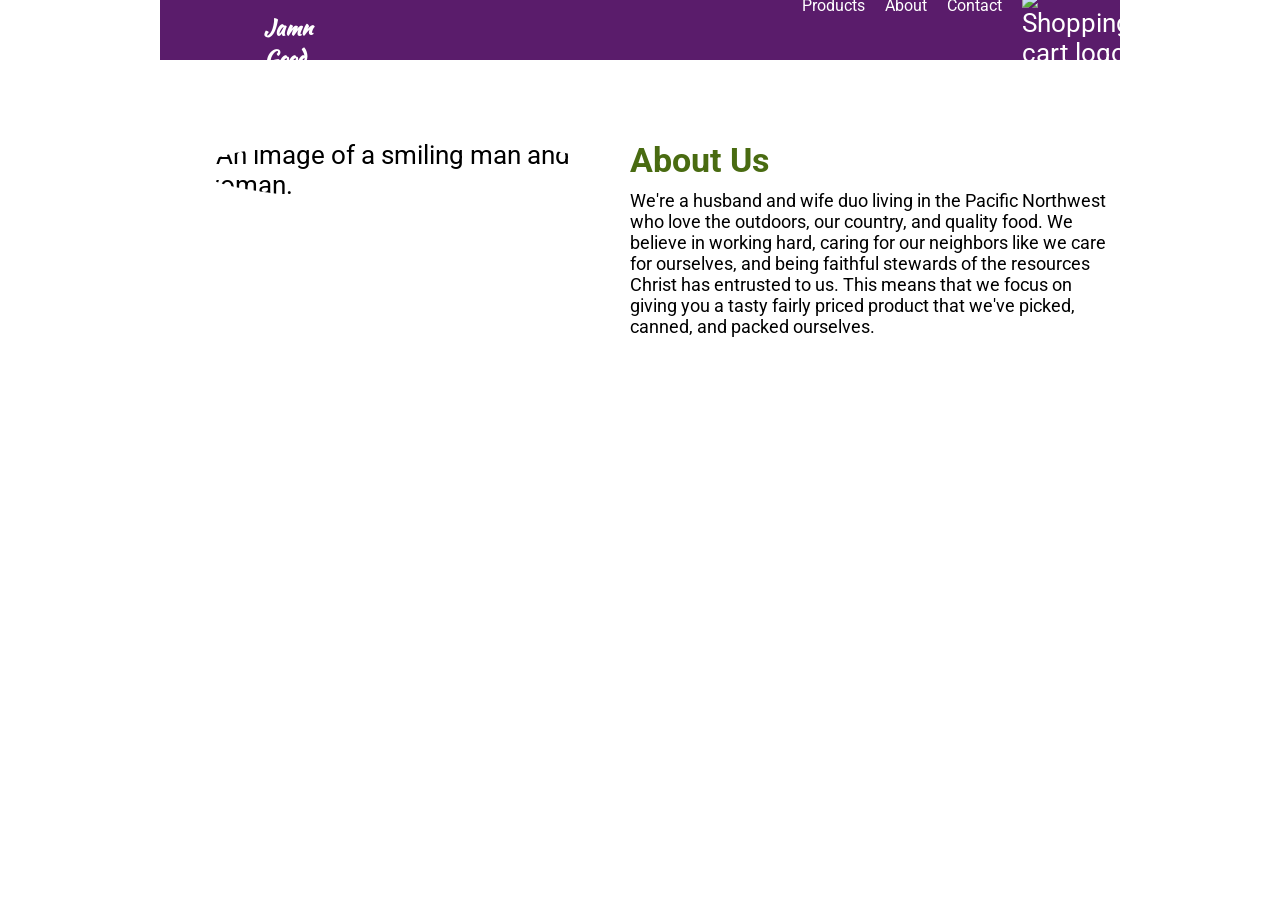
==== about.html @ 5d843f09 "Remove mobile styling and update code" ====
<!DOCTYPE html>
<html lang="en">
  <head>
    <meta charset="UTF-8" />
    <link href="styles.css" type="text/css" rel="stylesheet" />
    <meta name="viewport" content="width=device-width, initial-scale=1.0" />
    <meta http-equiv="X-UA-Compatible" content="ie=edge" />

    <title>About Us // Jamn Good Jelly!</title>
  </head>

  <body>
    <header id="site-masthead">
      <a href="index.html">
        <img
          src="./images/logo_header_white.png"
          alt="A jar of jam labeled 'Jamn Good Jelly'"
          name="logo"
          class="nav-logo"
      /></a>
      <h1><a href="index.html">Jamn Good Jelly</a></h1>
      <nav id="nav-main">
        <a href="product-list.html">Products</a>
        <a href="about.html">About</a>
        <a href="#">Contact</a>
        <div class="shopping-cart">
          <img
            src="./images/shopping_cart_white.png"
            alt="Shopping cart logo"
            class="shopping-cart-logo"
          />
          <span class="badge">1</span>
        </div>
      </nav>
      <div class="triangle-up"></div>
      <form class="shopping-cart-dropdown">
        <div class="cart-summary">
          <p class="cart-header">Cart</p>
          <div class="total-price">
            <p>Total:</p>
            <p>$35.50</p>
          </div>
          <button class="checkout-btn">Checkout</button>
        </div>
        <div class="cart-item-list">
          <p class="cart-header">Items</p>
          <ul>
            <!--             <li class="cart-item__0">
              <p class="name">Salmonberry Jam</p>
              <p class="delete-btn">x</p>
              <div class="item-container">
                <img
                  src="https://via.placeholder.com/60x60.png"
                  class="item-image"
                />
                <div class="item-details">
                  <div class="item-price-div">
                    <p>Price:</p>
                    <p class="price">$0.00</p>
                  </div>
                  <div class="item-quantity-div">
                    <p>Qty:</p>
                    <p class="quantity">1</p>
                    <p class="cart-quantity-btn cart-dec-btn">-</p>
                    <p class="cart-quantity-btn cart-inc-btn">+</p>
                  </div>
                </div>
              </div>
            </li> -->
          </ul>
        </div>
      </form>
    </header>
    <div id="about-container">
      <div id="about-image">
        <img
          src="https://via.placeholder.com/200x200.png"
          alt="An image of a smiling man and woman."
        />
      </div>
      <div id="about-description">
        <h2 class="about-header">About Us</h2>
        <p>
          We're a husband and wife duo living in the Pacific Northwest who love
          the outdoors, our country, and quality food. We believe in working
          hard, caring for our neighbors like we care for ourselves, and being
          faithful stewards of the resources Christ has entrusted to us. This
          means that we focus on giving you a tasty fairly priced product that
          we've picked, canned, and packed ourselves.
        </p>
      </div>
    </div>
  </body>
</html>
---- styles.css ----
@import url("https://fonts.googleapis.com/css2?family=Kaushan+Script&family=Roboto:wght@400;700&display=swap");

a {
  text-decoration: none;
}

#about-container {
  display: flex;
  margin-top: 80px;
  margin-left: 40px;
}

#about-description p {
  width: 490px;
  margin-top: 10px;
}

.about-header {
  font-size: 2.125rem;
  margin: 0px;
}

#about-image img {
  margin-right: 30px;
  border-radius: 50%;
}

.adj-btn {
  font-size: 1.075rem;
  width: 30px;
  height: 37px;
  background-color: #9e42b8;
  color: #ffffff;
  padding: 0px;
  border-style: none;
  margin: 10px 0px 0px 0px;
}

.badge {
  font-size: 0.875rem;
  font-family: "Roboto", sans-serif;
  color: #403637;
  padding: 3px 8px 3px 8px; /* Set padding to 3px once the number is >= 10 */
  background-color: #8cb842;
  border-radius: 50%;
  position: absolute;
  text-align: center;
  left: 15px;
  top: 20px;
  visibility: hidden;
}

.black-background {
  background-color: #403637;
  width: 215px;
  height: 75px;
  opacity: 0.8;
  position: absolute;
  top: 102px;
  border-radius: 5px;
}

body {
  font-size: 1.6rem;
  font-family: "Roboto", sans-serif;
  width: 960px;
  margin: auto;
}

.cart-dec-btn {
  right: 38px;
  width: 10px;
  margin-right: 5px;
}

.cart-header {
  border-bottom: 2px solid #b0b0b9;
  border-top: 2px solid #b0b0b9;
  width: 190px;
  color: #5a1c6b;
  margin: auto;
  text-align: center;
}

.cart-inc-btn {
  right: 16px;
}

.cart-item-list ul {
  display: flex;
  flex-direction: column;
  height: 369px;
  overflow: scroll;
  overflow-x: hidden;
}

.cart-item-list li {
  position: relative;
  margin-top: 10px;
  margin-bottom: 10px;
  width: 180px;
  padding-left: 15px;
  padding-right: 15px;
}

.cart-item-list li:nth-child(even) {
  background-color: #e5e5e8;
  padding-bottom: 10px;
  margin-bottom: 0px;
}

.cart-item-list li p {
  margin: auto;
  display: inline-block;
}

.cart-quantity-btn {
  color: #ffffff;
  background-color: #9e42b8;
  border-radius: 50%;
  position: absolute;
  text-align: center;
  top: 78px;
  padding: 0.25px 4px 0.25px 4px;
}

.cart-summary {
  margin-top: 10px;
  margin-bottom: 20px;
  text-align: center;
}

.checkout-btn {
  font-family: "Roboto", sans-serif;
  font-size: 1.15rem;
  color: #ffffff;
  background-color: #8cb842;
  border-style: none;
  border-radius: 5px;
  padding: 10px 12px 10px 12px;
  margin-top: 10px;
}

#company-overview {
  margin-top: 50px;
}

.company-values {
  margin-left: 240px;
}

.company-values img {
  border-radius: 50%;
}

.company-values li {
  display: flex;
  margin-bottom: 20px;
}

.company-value-text {
  display: flex;
  flex-direction: column;
  margin-left: 20px;
}

.company-value-text p {
  margin: 10px 0px 0px 0px;
  width: 490px;
}

.dec {
  border-top-left-radius: 5px;
  border-bottom-left-radius: 5px;
  margin-left: 10px;
}

.delete-btn {
  color: #ffffff;
  padding: 1px 6px 1px 6px;
  background-color: #9e42b8;
  border-radius: 50%;
  position: absolute;
  height: 21px;
  text-align: center;
  vertical-align: middle;
  right: 8px;
  top: 8px;
}

.featured-products {
  display: flex;
  flex-direction: row;
  justify-content: center;
  height: 8rem;
  width: auto;
  margin: auto;
  margin-bottom: 100px;
  
}

.featured-product-name {
  font-size: 1.5rem;
  color: #ffffff;
  margin: 0px;
  margin-left: 15px;
  margin-top: 12px;
}

.featured-product-price {
  font-size: 1.125rem;
  color: #cfd8dc;
  margin: 0px;
  margin-left: 15px;
}

.featured-products img {
  border-radius: 5%;
}

.featured-products li {
  position: relative;
  width: 215px;
  margin-left: .25rem;
  margin-right: .25rem;
}

.featured-products li:nth-child(2) {
  margin-right: 50px;
  margin-left: 50px;
}

html {
  font-size: 100%;
}

h1 {
  font-size: 1.3125rem;
  font-family: "Kaushan Script", cursive;
  height: 1.625rem;
  vertical-align: middle;
  margin: 0px;
  margin-right: 490px;
  margin-bottom: 10px;
}

h1 a {
  color: #ffffff;
}

h2 {
  font-size: 1.68rem;
  color: #496b11;
}

h2.home-page-header {
  font-size: 1.6875rem;
  color: #5a1c6b;
  text-align: center;
  font-family: "Kaushan Script", cursive;
}

h2.home-page-header.tagline {
  margin-top: 120px;
  font-family: "Kaushan Script", cursive;
}

h3 {
  font-size: 1.5rem;
  color: #496b11;
  margin: 0px;
}

header {
  height: 60px;
}

.hidden {
  display: none;
}

img {
  max-width: 100%;
}

.inc {
  border-top-right-radius: 5px;
  border-bottom-right-radius: 5px;
}

.item-details {
  display: flex;
  flex-direction: column;
  margin-left: 10px;
}

.item-price-div {
  display: inline-block;
}

.item-container {
  display: flex;
  margin-top: 10px;
}

.mobile-menu-btn {
  display: none;
}

.nav-logo {
  margin-top: 5px;
  margin-right: 10px;
  margin-left: 10px;
  max-height: 55px;
}

#nav-main {
  display: flex;
  margin: 0px;
  padding: 0px;
}

#nav-main a {
  font-size: 0.975rem;
  color: #ffffff;
  margin-right: 20px;
  width: auto;
  text-align: center;
  padding-top: 5px;
}

p {
  font-size: 1.125rem;
}

.paypal-btn {
  width: 155px;
}

.product-details-container {
  display: flex;
}

.product-name {
  font-size: 1.125rem;
  margin: 0px;
}

#product-page-cart-btn {
  font-size: 1.06rem;
  width: 156px;
  height: 50px;
  background-color: #9e42b8;
  color: #ffffff;
  padding: 12px 0px 12px 0px;
  border-style: none;
  border-radius: 5px;
  margin: 15px 0px 0px 10px;
}

#product-page-container {
  display: flex;
  margin-top: 80px;
}

.product-page-header {
  margin-top: 0px;
  margin-bottom: 0px;
}

#product-page-image {
  margin-right: 30px;
}

#product-page-quantity {
  display: flex;
}

#product-page-size {
  display: flex;
}

.product-price {
  font-size: 1.125rem;
  margin: 0px;
  text-align: right;
  position: absolute;
  right: 0px;
}

#product-quantity-input {
  font-family: "Roboto", sans-serif;
  font-size: 0.875rem;
  background-color: #b1c0c4;
  border-style: none;
  border-color: #f3f3f3;
  width: 50px;
  height: 17px;
  padding: 10px 0px 10px 0px;
  margin: 10px 0px 0px 0px;
  color: #40494c;
  text-align: center;
}

#product-size-list {
  font-family: "Roboto", sans-serif;
  font-size: 0.875rem;
  background-color: #b1c0c4;
  border-radius: 5px;
  border-color: #f3f3f3;
  width: 115px;
  margin: 10px auto 10px 15px;
  color: #40494c;
}

.products-list {
  display: flex;
  flex-wrap: wrap;
}

.products-list li {
  margin-right: 50px;
  position: relative;
}

#products-page {
  margin-top: 80px;
}

#products-page h2 {
  font-size: 2.125rem;
}

.shopping-cart {
  position: relative;
}

.shopping-cart-dropdown {
  position: absolute;
  right: 15px;
  top: 50px;
  width: 210px;
  border-style: solid;
  border-width: 1px;
  border-color: #e5e5e8;
  border-radius: 3px;
  background-color: #fbfbff;
  visibility: hidden;
}

.shopping-cart-dropdown
  p:not(.cart-quantity-btn):not(.delete-btn):not(.cart-header) {
  color: black;
  font-size: 1.15rem;
}

.shopping-cart-logo {
  vertical-align: middle;
  width: 25px;
}

#site-masthead {
  background-color: #5a1c6b;
  color: #ffffff;
  display: flex;
  align-items: center;
  position: sticky;
  top: 0;
}

.total-price {
  display: flex;
  margin-top: 13px;
}

.total-price p:first-child {
  font-weight: bold;
}

.total-price p {
  margin: 0px auto 0px auto;
}

.triangle-up {
  position: absolute;
  top: 42px;
  right: 15px;
  width: 0;
  height: 0;
  border-left: 13px solid transparent;
  border-right: 13px solid transparent;
  border-bottom: 9px solid #ffffff;
  z-index: 3;
  visibility: hidden;
}

ul {
  list-style: none;
  padding: 0px;
  margin: 0px;
}

/* Custom scroll bar */
/* width */
::-webkit-scrollbar {
  width: 5px;
}

/* Track */
::-webkit-scrollbar-track {
  background: #f1f1f1;
}

/* Handle */
::-webkit-scrollbar-thumb {
  background: #888;
}

/* Handle on hover */
::-webkit-scrollbar-thumb:hover {
  background: #555;
}
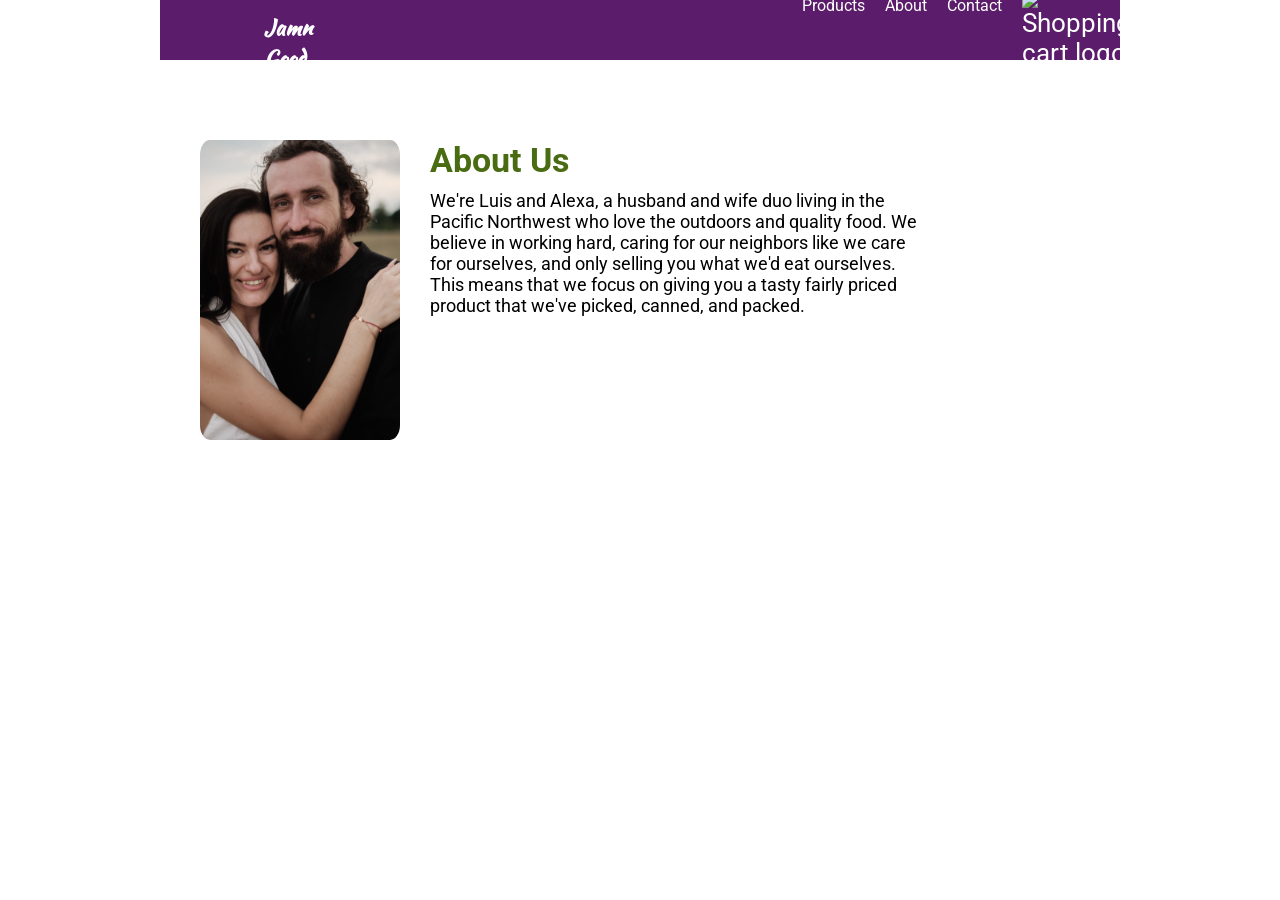
==== commit 20dba220: "Continue working on responsive design" ====
--- a/about.html
+++ b/about.html
@@ -22,7 +22,7 @@
       <nav id="nav-main">
         <a href="product-list.html">Products</a>
         <a href="about.html">About</a>
-        <a href="#">Contact</a>
+        <a href="contact.html">Contact</a>
         <div class="shopping-cart">
           <img
             src="./images/shopping_cart_white.png"
@@ -71,24 +71,23 @@
         </div>
       </form>
     </header>
-    <div id="about-container">
+    <main id="about-container">
       <div id="about-image">
         <img
-          src="https://via.placeholder.com/200x200.png"
-          alt="An image of a smiling man and woman."
+          src="images/couple.jpg"
+          alt="The founders of Jamn Good Jelly, Luis and Alexa."
         />
       </div>
-      <div id="about-description">
+      <section id="about-description">
         <h2 class="about-header">About Us</h2>
         <p>
-          We're a husband and wife duo living in the Pacific Northwest who love
-          the outdoors, our country, and quality food. We believe in working
-          hard, caring for our neighbors like we care for ourselves, and being
-          faithful stewards of the resources Christ has entrusted to us. This
+          We're Luis and Alexa, a husband and wife duo living in the Pacific Northwest who love
+          the outdoors and quality food. We believe in working
+          hard, caring for our neighbors like we care for ourselves, and only selling you what we'd eat ourselves. This
           means that we focus on giving you a tasty fairly priced product that
-          we've picked, canned, and packed ourselves.
+          we've picked, canned, and packed.
         </p>
-      </div>
-    </div>
+      </section>
+    </main>
   </body>
 </html>
--- a/styles.css
+++ b/styles.css
@@ -22,7 +22,8 @@
 
 #about-image img {
   margin-right: 30px;
-  border-radius: 50%;
+  border-radius: 5%;
+  width: 200px;
 }
 
 .adj-btn {
@@ -151,6 +152,8 @@
 
 .company-values img {
   border-radius: 50%;
+  width: 130px;
+  height: 130px;
 }
 
 .company-values li {
@@ -167,6 +170,15 @@
 .company-value-text p {
   margin: 10px 0px 0px 0px;
   width: 490px;
+}
+
+.contact-row {
+  display: flex;
+  justify-content: flex-start;
+}
+
+.contact-row img {
+  margin-right: 10px;
 }
 
 .dec {
@@ -221,6 +233,8 @@
 .featured-products li {
   position: relative;
   width: 215px;
+  overflow: hidden;
+  height: 175px;
   margin-left: .25rem;
   margin-right: .25rem;
 }
@@ -228,6 +242,23 @@
 .featured-products li:nth-child(2) {
   margin-right: 50px;
   margin-left: 50px;
+}
+
+.grid-container {
+  display: grid;
+  grid-template-columns: repeat(4, 1fr);
+  gap: 20px;
+}
+
+.grid-container article {
+  overflow: hidden;
+  height: 280px;
+}
+
+.grid-container img {
+  object-fit: cover;
+  width: 100%;
+  height: 250px;
 }
 
 html {
@@ -335,10 +366,6 @@
 
 .paypal-btn {
   width: 155px;
-}
-
-.product-details-container {
-  display: flex;
 }
 
 .product-name {
@@ -431,8 +458,9 @@
   font-size: 2.125rem;
 }
 
-.shopping-cart {
-  position: relative;
+#shopping-cart-button {
+  background-color: transparent;
+  border-style: none;
 }
 
 .shopping-cart-dropdown {
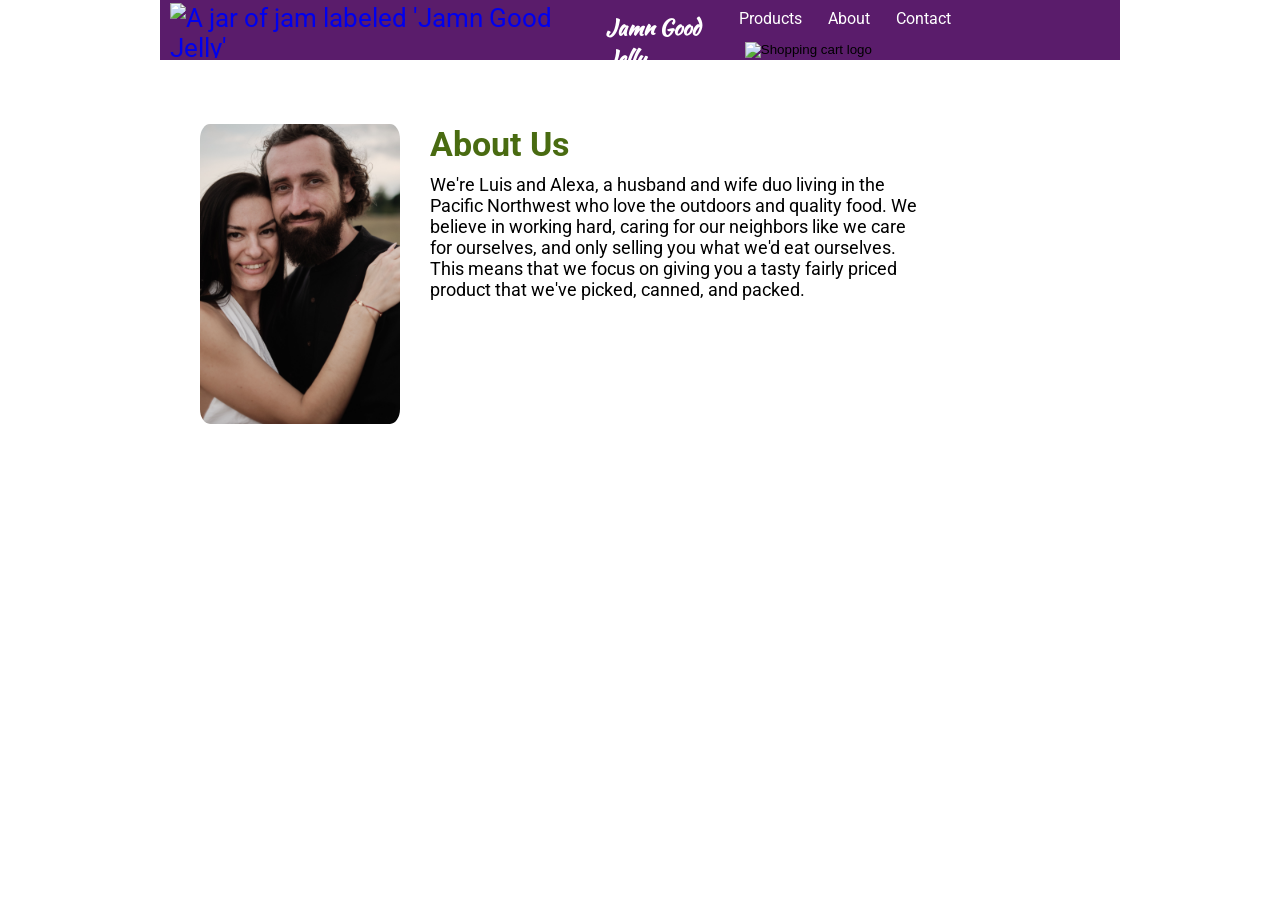
==== commit fd007f5d: "Finish mobile styling" ====
--- a/about.html
+++ b/about.html
@@ -20,56 +20,27 @@
       /></a>
       <h1><a href="index.html">Jamn Good Jelly</a></h1>
       <nav id="nav-main">
-        <a href="product-list.html">Products</a>
-        <a href="about.html">About</a>
-        <a href="contact.html">Contact</a>
-        <div class="shopping-cart">
+        <button class="mobile-menu-btn" onclick="toggleMenu()">
           <img
-            src="./images/shopping_cart_white.png"
-            alt="Shopping cart logo"
-            class="shopping-cart-logo"
+            src="images/hamburger.svg"
+            alt="Menu button"
+            aria-label="View site menu"
           />
+        </button>
+        <div id="links">
+          <a href="product-list.html">Products</a>
+          <a href="about.html">About</a>
+          <a href="contact.html">Contact</a>
+          <button id="shopping-cart-button" aria-label="View shopping cart contents">
+            <img
+              src="./images/shopping_cart_white.png"
+              alt="Shopping cart logo"
+              class="shopping-cart-logo"
+            />
+          </button>
           <span class="badge">1</span>
         </div>
       </nav>
-      <div class="triangle-up"></div>
-      <form class="shopping-cart-dropdown">
-        <div class="cart-summary">
-          <p class="cart-header">Cart</p>
-          <div class="total-price">
-            <p>Total:</p>
-            <p>$35.50</p>
-          </div>
-          <button class="checkout-btn">Checkout</button>
-        </div>
-        <div class="cart-item-list">
-          <p class="cart-header">Items</p>
-          <ul>
-            <!--             <li class="cart-item__0">
-              <p class="name">Salmonberry Jam</p>
-              <p class="delete-btn">x</p>
-              <div class="item-container">
-                <img
-                  src="https://via.placeholder.com/60x60.png"
-                  class="item-image"
-                />
-                <div class="item-details">
-                  <div class="item-price-div">
-                    <p>Price:</p>
-                    <p class="price">$0.00</p>
-                  </div>
-                  <div class="item-quantity-div">
-                    <p>Qty:</p>
-                    <p class="quantity">1</p>
-                    <p class="cart-quantity-btn cart-dec-btn">-</p>
-                    <p class="cart-quantity-btn cart-inc-btn">+</p>
-                  </div>
-                </div>
-              </div>
-            </li> -->
-          </ul>
-        </div>
-      </form>
     </header>
     <main id="about-container">
       <div id="about-image">
@@ -91,3 +62,15 @@
     </main>
   </body>
 </html>
+
+<script>
+  function toggleMenu() {
+    const links = document.getElementById("links");
+    let linksStyle = getComputedStyle(links)
+    if (linksStyle.display === "none") {
+      links.style.display = "block";
+    } else {
+      links.style.display = "none";
+    }
+  }
+</script>
--- a/styles.css
+++ b/styles.css
@@ -6,22 +6,23 @@
 
 #about-container {
   display: flex;
-  margin-top: 80px;
-  margin-left: 40px;
+  margin-top: clamp(2rem, 5vw, 5rem);
+  margin-left: 2.5rem;
 }
 
 #about-description p {
-  width: 490px;
-  margin-top: 10px;
+  max-width: 30.625rem;
+  width: 100%;
+  margin-top: 0.625rem;
 }
 
 .about-header {
   font-size: 2.125rem;
-  margin: 0px;
+  margin: 0;
 }
 
 #about-image img {
-  margin-right: 30px;
+  margin-right: 1.875rem;
   border-radius: 5%;
   width: 200px;
 }
@@ -34,7 +35,7 @@
   color: #ffffff;
   padding: 0px;
   border-style: none;
-  margin: 10px 0px 0px 0px;
+  margin: 0.625rem 0 0;
 }
 
 .badge {
@@ -53,7 +54,8 @@
 
 .black-background {
   background-color: #403637;
-  width: 215px;
+  max-width: 13.438rem;
+  width: 100%;
   height: 75px;
   opacity: 0.8;
   position: absolute;
@@ -64,14 +66,15 @@
 body {
   font-size: 1.6rem;
   font-family: "Roboto", sans-serif;
-  width: 960px;
+  max-width: 60rem;
+  width: 100%;
   margin: auto;
 }
 
 .cart-dec-btn {
   right: 38px;
   width: 10px;
-  margin-right: 5px;
+  margin-right: 0.313rem;
 }
 
 .cart-header {
@@ -97,17 +100,18 @@
 
 .cart-item-list li {
   position: relative;
-  margin-top: 10px;
-  margin-bottom: 10px;
-  width: 180px;
-  padding-left: 15px;
-  padding-right: 15px;
+  margin-top: 0.625rem;
+  margin-bottom: 0.625rem;
+  max-width: 11.25rem;
+  width: 100%;
+  padding-left: 0.938rem;
+  padding-right: 0.938rem;
 }
 
 .cart-item-list li:nth-child(even) {
   background-color: #e5e5e8;
-  padding-bottom: 10px;
-  margin-bottom: 0px;
+  padding-bottom: 0.625rem;
+  margin-bottom: 0;
 }
 
 .cart-item-list li p {
@@ -126,8 +130,8 @@
 }
 
 .cart-summary {
-  margin-top: 10px;
-  margin-bottom: 20px;
+  margin-top: 0.625rem;
+  margin-bottom: 1.25rem;
   text-align: center;
 }
 
@@ -139,15 +143,15 @@
   border-style: none;
   border-radius: 5px;
   padding: 10px 12px 10px 12px;
-  margin-top: 10px;
+  margin-top: 0.625rem;
 }
 
 #company-overview {
-  margin-top: 50px;
+  margin-top: 3rem;
 }
 
 .company-values {
-  margin-left: 240px;
+  margin-left: clamp(1rem, 15vw, 15rem);
 }
 
 .company-values img {
@@ -158,18 +162,19 @@
 
 .company-values li {
   display: flex;
-  margin-bottom: 20px;
+  margin-bottom: 1.25rem;
 }
 
 .company-value-text {
   display: flex;
   flex-direction: column;
-  margin-left: 20px;
+  margin-left: 1.25rem;
 }
 
 .company-value-text p {
-  margin: 10px 0px 0px 0px;
-  width: 490px;
+  margin: 0.625rem 0 0;
+  max-width: 30.625rem;
+  width: 100%;
 }
 
 .contact-row {
@@ -178,13 +183,13 @@
 }
 
 .contact-row img {
-  margin-right: 10px;
+  margin-right: 0.625rem;
 }
 
 .dec {
   border-top-left-radius: 5px;
   border-bottom-left-radius: 5px;
-  margin-left: 10px;
+  margin-left: 0.625rem;
 }
 
 .delete-btn {
@@ -207,23 +212,23 @@
   height: 8rem;
   width: auto;
   margin: auto;
-  margin-bottom: 100px;
+  margin-bottom: clamp(2rem, 6vw, 6.25rem);
   
 }
 
 .featured-product-name {
   font-size: 1.5rem;
   color: #ffffff;
-  margin: 0px;
-  margin-left: 15px;
-  margin-top: 12px;
+  margin: 0;
+  margin-left: 0.9375rem;
+  margin-top: 0.75rem;
 }
 
 .featured-product-price {
   font-size: 1.125rem;
   color: #cfd8dc;
-  margin: 0px;
-  margin-left: 15px;
+  margin: 0;
+  margin-left: 0.9375rem;
 }
 
 .featured-products img {
@@ -232,22 +237,18 @@
 
 .featured-products li {
   position: relative;
-  width: 215px;
+  max-width: 13.438rem;
+  width: 100%;
+  height: 175px;
+  margin: .25rem;
   overflow: hidden;
-  height: 175px;
-  margin-left: .25rem;
-  margin-right: .25rem;
-}
-
-.featured-products li:nth-child(2) {
-  margin-right: 50px;
-  margin-left: 50px;
 }
 
 .grid-container {
   display: grid;
   grid-template-columns: repeat(4, 1fr);
-  gap: 20px;
+  gap: 1.25rem;
+  margin-bottom: 1.5rem;
 }
 
 .grid-container article {
@@ -270,9 +271,9 @@
   font-family: "Kaushan Script", cursive;
   height: 1.625rem;
   vertical-align: middle;
-  margin: 0px;
-  margin-right: 490px;
-  margin-bottom: 10px;
+  margin: 0;
+  margin-right: auto;
+  margin-bottom: 0.625rem;
 }
 
 h1 a {
@@ -284,22 +285,22 @@
   color: #496b11;
 }
 
-h2.home-page-header {
+.home-page-header {
   font-size: 1.6875rem;
   color: #5a1c6b;
   text-align: center;
   font-family: "Kaushan Script", cursive;
 }
 
-h2.home-page-header.tagline {
-  margin-top: 120px;
+.home-page-header.tagline {
+  margin-top: clamp(3rem, 8vw, 7.5rem);
   font-family: "Kaushan Script", cursive;
 }
 
 h3 {
   font-size: 1.5rem;
   color: #496b11;
-  margin: 0px;
+  margin: 0;
 }
 
 header {
@@ -322,7 +323,7 @@
 .item-details {
   display: flex;
   flex-direction: column;
-  margin-left: 10px;
+  margin-left: 0.625rem;
 }
 
 .item-price-div {
@@ -331,7 +332,12 @@
 
 .item-container {
   display: flex;
-  margin-top: 10px;
+  margin-top: 0.625rem;
+}
+
+main {
+  margin-right: 1.25rem;
+  margin-left: 1.25rem;
 }
 
 .mobile-menu-btn {
@@ -339,22 +345,22 @@
 }
 
 .nav-logo {
-  margin-top: 5px;
-  margin-right: 10px;
-  margin-left: 10px;
+  margin-top: 0.313rem;
+  margin-right: 0.625rem;
+  margin-left: 0.625rem;
   max-height: 55px;
 }
 
 #nav-main {
   display: flex;
-  margin: 0px;
+  margin: 0;
   padding: 0px;
 }
 
 #nav-main a {
   font-size: 0.975rem;
   color: #ffffff;
-  margin-right: 20px;
+  margin-right: 1.25rem;
   width: auto;
   text-align: center;
   padding-top: 5px;
@@ -370,7 +376,7 @@
 
 .product-name {
   font-size: 1.125rem;
-  margin: 0px;
+  margin: 0;
 }
 
 #product-page-cart-btn {
@@ -382,21 +388,21 @@
   padding: 12px 0px 12px 0px;
   border-style: none;
   border-radius: 5px;
-  margin: 15px 0px 0px 10px;
+  margin: 0.938rem 0 0 0.625rem;
 }
 
 #product-page-container {
   display: flex;
-  margin-top: 80px;
+  margin-top: clamp(2rem, 5vw, 5rem);
 }
 
 .product-page-header {
-  margin-top: 0px;
-  margin-bottom: 0px;
+  margin-top: 0;
+  margin-bottom: 0;
 }
 
 #product-page-image {
-  margin-right: 30px;
+  margin-right: 1.875rem;
 }
 
 #product-page-quantity {
@@ -409,7 +415,7 @@
 
 .product-price {
   font-size: 1.125rem;
-  margin: 0px;
+  margin: 0;
   text-align: right;
   position: absolute;
   right: 0px;
@@ -424,7 +430,7 @@
   width: 50px;
   height: 17px;
   padding: 10px 0px 10px 0px;
-  margin: 10px 0px 0px 0px;
+  margin: 0.625rem 0 0;
   color: #40494c;
   text-align: center;
 }
@@ -436,7 +442,7 @@
   border-radius: 5px;
   border-color: #f3f3f3;
   width: 115px;
-  margin: 10px auto 10px 15px;
+  margin: 0.625rem auto 0.625rem 0.9375rem;
   color: #40494c;
 }
 
@@ -446,12 +452,12 @@
 }
 
 .products-list li {
-  margin-right: 50px;
+  margin-right: clamp(1rem, 3vw, 3rem);
   position: relative;
 }
 
 #products-page {
-  margin-top: 80px;
+  margin-top: clamp(2rem, 5vw, 5rem);
 }
 
 #products-page h2 {
@@ -461,6 +467,7 @@
 #shopping-cart-button {
   background-color: transparent;
   border-style: none;
+  margin-right: 1.25rem;
 }
 
 .shopping-cart-dropdown {
@@ -494,11 +501,12 @@
   align-items: center;
   position: sticky;
   top: 0;
+  z-index: 10;
 }
 
 .total-price {
   display: flex;
-  margin-top: 13px;
+  margin-top: 0.8125rem;
 }
 
 .total-price p:first-child {
@@ -506,7 +514,7 @@
 }
 
 .total-price p {
-  margin: 0px auto 0px auto;
+  margin: 0 auto;
 }
 
 .triangle-up {
@@ -525,7 +533,7 @@
 ul {
   list-style: none;
   padding: 0px;
-  margin: 0px;
+  margin: 0;
 }
 
 /* Custom scroll bar */
@@ -548,3 +556,81 @@
 ::-webkit-scrollbar-thumb:hover {
   background: #555;
 }
+
+/*****************/
+/* Tablet */
+/*****************/
+
+@media screen and (max-width: 768px) {
+
+}
+
+/*****************/
+/* Mobile */
+/*****************/
+
+@media screen and (max-width: 412px) {
+  #about-container {
+    flex-direction: column;
+  }
+
+  .mobile-menu-btn {
+    display: inline;
+    align-self: auto;
+    width: 3.75rem;
+    height: 100%;
+    padding: 0.375rem;
+    background-color: transparent;
+    border-style: none;
+  }
+
+  .mobile-menu-btn:hover {
+    background-color: #322d33;
+  }
+
+  .featured-products {
+    flex-direction: column;
+    height: auto;
+    justify-content: flex-start;
+  }
+
+  #nav-main {
+    height: 100%;
+  }
+
+  .home-page-header {
+    text-align: left;
+  }
+
+  #links {
+    display: none;
+    position: absolute;
+    top: 100%;
+    left: 0;
+    width: 100%;
+    padding: 0.5rem 0;
+    background-color: #322d33;
+    z-index: 1;
+  }
+
+  #links a,
+  #links #shopping-cart-button {
+    display: block;
+    width: 100%;
+    padding: 0.75rem 1rem;
+    text-align: left;
+  }
+
+  #links a:hover,
+  #links #shopping-cart-button:hover {
+    background-color: #5a1c6b;
+  }
+
+  .company-values {
+    margin-left: 0;
+  }
+
+  .grid-container {
+    grid-template-columns: repeat(2, 1fr);
+  }
+}
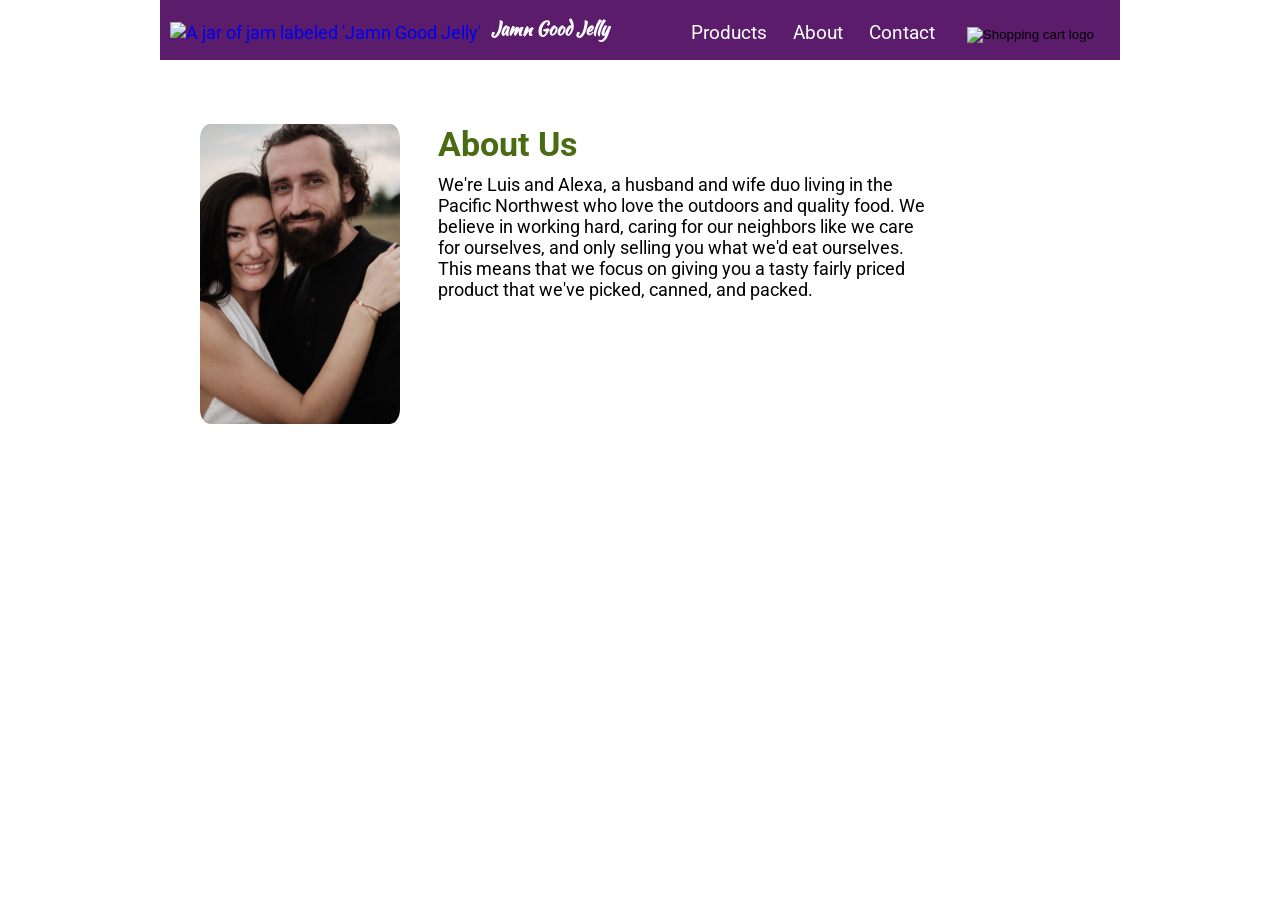
==== commit e89c5732: "Finish responsive styling" ====
--- a/about.html
+++ b/about.html
@@ -20,7 +20,7 @@
       /></a>
       <h1><a href="index.html">Jamn Good Jelly</a></h1>
       <nav id="nav-main">
-        <button class="mobile-menu-btn" onclick="toggleMenu()">
+        <button class="mobile-menu-btn" onclick="toggleMenu()" type="button" aria-expanded="false" aria-controls="links">
           <img
             src="images/hamburger.svg"
             alt="Menu button"
@@ -38,7 +38,6 @@
               class="shopping-cart-logo"
             />
           </button>
-          <span class="badge">1</span>
         </div>
       </nav>
     </header>
@@ -66,11 +65,14 @@
 <script>
   function toggleMenu() {
     const links = document.getElementById("links");
+    const button = document.querySelector(".mobile-menu-btn");
     let linksStyle = getComputedStyle(links)
     if (linksStyle.display === "none") {
       links.style.display = "block";
+      button.setAttribute("aria-expanded", "true");
     } else {
       links.style.display = "none";
+      button.setAttribute("aria-expanded", "false");
     }
   }
 </script>
--- a/styles.css
+++ b/styles.css
@@ -2,6 +2,7 @@
 
 a {
   text-decoration: none;
+  font-size: 1.125rem;
 }
 
 #about-container {
@@ -19,6 +20,10 @@
 .about-header {
   font-size: 2.125rem;
   margin: 0;
+}
+
+#about-image {
+  margin-right: 0.5rem;
 }
 
 #about-image img {
@@ -56,7 +61,7 @@
   background-color: #403637;
   max-width: 13.438rem;
   width: 100%;
-  height: 75px;
+  height: 100%;
   opacity: 0.8;
   position: absolute;
   top: 102px;
@@ -177,6 +182,11 @@
   width: 100%;
 }
 
+#contact-container section {
+  margin-top: clamp(1rem, 3vw, 5rem);
+  margin-bottom: clamp(1rem, 3vw, 5rem);
+}
+
 .contact-row {
   display: flex;
   justify-content: flex-start;
@@ -209,7 +219,7 @@
   display: flex;
   flex-direction: row;
   justify-content: center;
-  height: 8rem;
+  height: auto;
   width: auto;
   margin: auto;
   margin-bottom: clamp(2rem, 6vw, 6.25rem);
@@ -233,15 +243,19 @@
 
 .featured-products img {
   border-radius: 5%;
+  display: block;
+  width: 100%;
+  height: 100%;
+  object-fit: cover;
 }
 
 .featured-products li {
   position: relative;
   max-width: 13.438rem;
   width: 100%;
-  height: 175px;
   margin: .25rem;
-  overflow: hidden;
+  overflow: clip;
+  height: 12.5rem;
 }
 
 .grid-container {
@@ -358,7 +372,7 @@
 }
 
 #nav-main a {
-  font-size: 0.975rem;
+  font-size: 1.2rem;
   color: #ffffff;
   margin-right: 1.25rem;
   width: auto;
@@ -562,14 +576,20 @@
 /*****************/
 
 @media screen and (max-width: 768px) {
-
+  #company-details {
+    margin-top: 5rem;
+  }
+
+  .grid-container {
+    grid-template-columns: repeat(3, 1fr);
+  }
 }
 
 /*****************/
 /* Mobile */
 /*****************/
 
-@media screen and (max-width: 412px) {
+@media screen and (max-width: 570px) {
   #about-container {
     flex-direction: column;
   }
@@ -592,6 +612,10 @@
     flex-direction: column;
     height: auto;
     justify-content: flex-start;
+  }
+
+  .featured-products li {
+    height: 10.75rem;
   }
 
   #nav-main {
